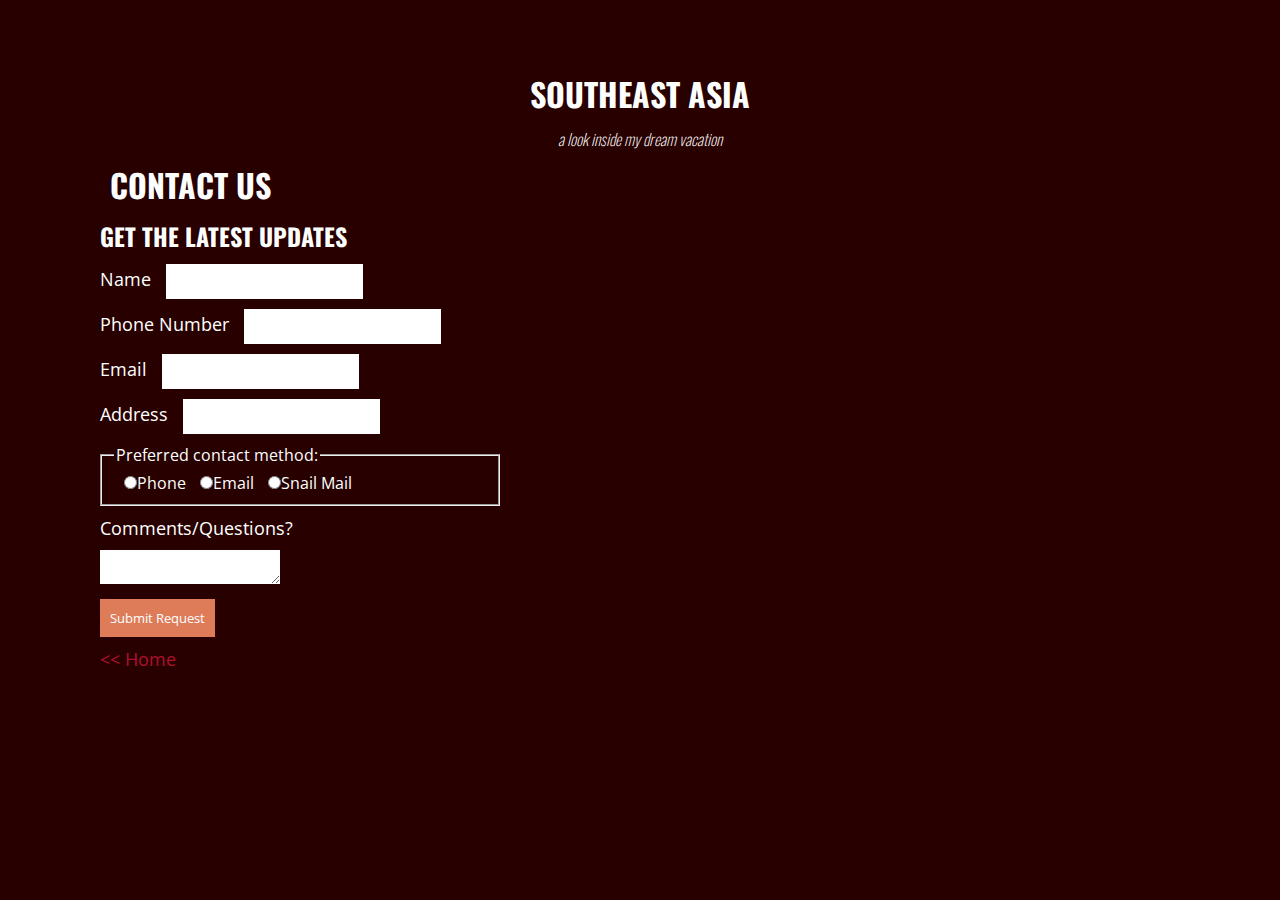
==== contact.html @ a0650d89 "Add contact.html page and its corresponding styles." ====
<!DOCTYPE html>
<html lang="en">

<head>
  <meta charset="UTF-8">
  <meta name="viewport" content="width=device-width, initial-scale=1.0">
  <meta http-equiv="X-UA-Compatible" content="ie=edge">
  <link href="https://fonts.googleapis.com/css2?family=Open+Sans&family=Oswald:wght@200&display=swap" rel="stylesheet"> 
  <link rel="stylesheet" href="styles.css" type="text/css">
  <title>Newsletter</title>
</head>

<body>

    <header>
        <h1 class="site-title">Southeast Asia</h1>
        <h2 class="subtitle">A look inside my dream vacation</h2>
    </header>
      
    <h1>Contact Us</h1>

 <h2>Get the latest updates</h2>
    <form>
        <p><label>Name <input type="text"></label></p>
        <p><label>Phone Number <input type="text"></label></p>
        <p><label>Email <input type="email"></label></p>
        <p><label>Address <input type="address"></label></p>
        <fieldset>
            <legend>Preferred contact method:</legend>
            <label><input type="radio" name="contact-type">Phone</label>
            <label><input type="radio" name="contact-type">Email</label>
            <label><input type="radio" name="contact-type">Snail Mail</label>
        </fieldset>
        <p><label>Comments/Questions?</label></p>
        <textarea></textarea>
        <p><button type="submit"> Submit Request</button></p>
    </form>
    <p><a href="index.html"><< Home</a></p>
        </body>
</html>
---- styles.css ----
:root {
  --sienna: #de7c5a;
  --dark_sienna: #280000;
  --rosewood: #570000;
  --upsdell_red: #b10f2e;
  --offwhite: #fdffff;
}

* {
    box-sizing: border-box;
    margin: 0;
  }
  
  body {
    padding: 50px;
    font-family: 'Open Sans', 'Gill Sans', 'Gill Sans MT', Calibri, 'Trebuchet MS', sans-serif;
    background: var(--dark_sienna);
    color: var(--offwhite);
    max-width: 1200px;
    margin: 0 auto;
    padding: 60px;
  }
  
  h1, h2, h3, h4, h5, h6 {
    font-family: 'Oswald', 'Segoe UI', Tahoma, Geneva, Verdana, sans-serif;
    margin: 0 0 5px 0;
    text-transform: uppercase;
  }
  
  h1 {
    margin: 10px;
  }

  li {
    margin: 5px 0;
  }
 .gallery p {
    margin: 0 0 20px 0;
  }

  p {
  font-size: 18px;
  margin-bottom: 10px;
  margin-top: 10px;
  max-width: 700px;

}

figure {
    margin: 15px 0;
    margin-left: 0;
  }

figcaption {
    font-size: .7rem;
    font-style: italic;
  }

figure > img {
    max-width: 500px;
    width: 75%;
    height: 75%;
  }
  
a {
    color: var(--upsdell_red);
    text-decoration: none;
  }

a:hover {
    color: var(--sienna);
  }

a:active {
    color: var(--sienna)
  }

.site-title {
    text-align: center;
  }
.subtitle {
    font-style: italic;
    font-size: 1rem;
    font-weight: 200;
    text-align: center;
    text-transform: lowercase;
  }
  
  /* GALLERY */
.close {
    background: none;
    font-family: 'Courier New';
    color: white;
    border: 1px solid white;
  }
  
.gallery {
    display: grid;
    max-width: 960px;
    margin: 0 auto;
    grid-template-columns: repeat(auto-fill, minmax(100px,500px));
    grid-auto-rows: 100px;
    grid-auto-flow: dense;
  }
  
.item {
    overflow: hidden;
    display: grid;
    grid-template-columns: 1;
    grid-template-rows: 1;
    padding: 1px;
  }
  
.item img {
    grid-column: 1 / -1;
    grid-row: 1 / -1;
    width: 100%;
    height: 100%;
    object-fit: cover;
  }
  
.item__overlay {
    background: rgba(233, 244, 229, 50%);
    grid-column: 1 / -1;
    grid-row: 1 / -1;
    position: relative;
    display: grid;
    justify-items: center;
    align-items: center;
    transition: 0.5s;
    transform: translateY(100%);
  }
  
.item__overlay button {
    background: none;
    border: 2px solid rgba(0, 0, 0, 0.4);
    color: rgba(0, 0, 0, 0.7);
    font-family: 'Courier New';
    text-transform: uppercase;
    background: rgba(0, 0, 0, 0, 0.4);
    padding: 5px;
  }
  
.item:hover .item__overlay {
  transform: translateY(0);
}
  
.item.v2 {
  grid-row: span 2;
}
  
.item.v3 {
  grid-row: span 3;
}
  
.item.v4 {
  grid-row: span 4;
}
  
.item.h2 {
  grid-column: span 2;
}
  
.item.h3 {
  grid-column: span 3;
}
  
.item.h4 {
  grid-column: span 4;
}
  
.overlay {
  position: fixed;
  background: rgba(0, 0, 0, 0.7);
  top: 0;
  right: 0;
  bottom: 0;
  left: 0;
  display: none;
  z-index: 2;
}
  
.overlay.open {
  display: grid;
}
  
.overlay .overlay-inner {
  background: #666;
  width: 700px;
  padding: 20px;
}
  
.overlay img {
  width: 100%;
}
  
  /* END GALLERY STYLES */

/* CONTACT styles */

input {
  margin-left: 10px;
  padding: 10px;
  border: none;
}

textarea {
  border: none;
}

fieldset {
  max-width: 400px;
}

button {
  padding: 10px;
  border: none;
  color: var(--offwhite);
  background-color: var(--sienna);
  font-family: 'Open Sans', 'Lucida Sans', 'Lucida Sans Regular', 'Lucida Grande', 'Lucida Sans Unicode', Geneva, Verdana, sans-serif;
}

button:hover {
  background-color: var(--dark_sienna);
  border: 1px solid var(--offwhite);
}
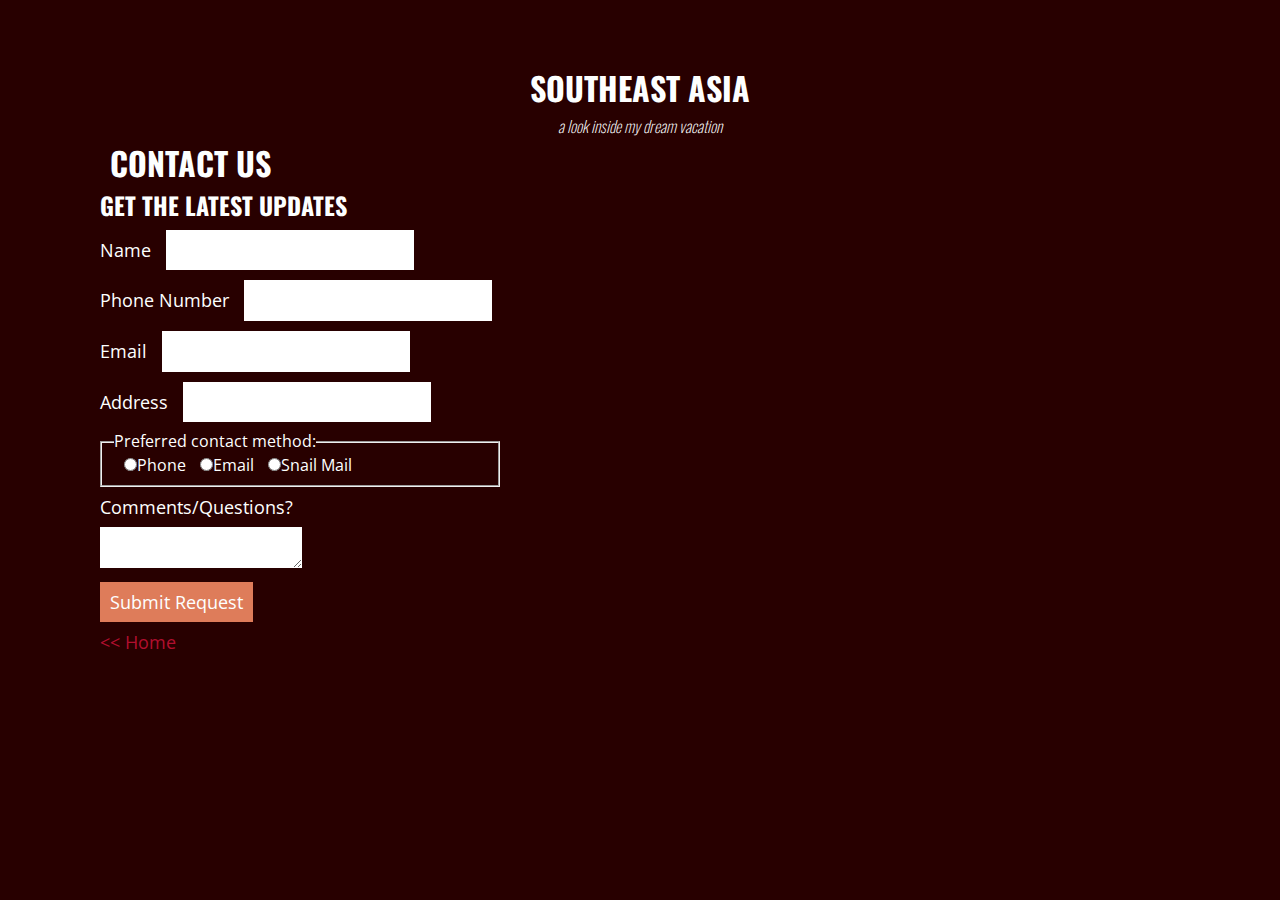
==== commit f1f00e97: "Add normalize stylesheet, transfer styles to 'small' stylesheet for mobile first development" ====
--- a/contact.html
+++ b/contact.html
@@ -3,10 +3,11 @@
 
 <head>
   <meta charset="UTF-8">
-  <meta name="viewport" content="width=device-width, initial-scale=1.0">
+  <meta name="viewport" content="width=device-width, initial-scale=1.0, maximum-scale=1">
   <meta http-equiv="X-UA-Compatible" content="ie=edge">
   <link href="https://fonts.googleapis.com/css2?family=Open+Sans&family=Oswald:wght@200&display=swap" rel="stylesheet"> 
-  <link rel="stylesheet" href="styles.css" type="text/css">
+  <link rel="stylesheet" href="assets/css/normalize.css" type="text/css">
+  <link rel="stylesheet" href="assets/css/small.css" type="text/css">
   <title>Newsletter</title>
 </head>
 
--- a/assets/css/small.css
+++ b/assets/css/small.css
@@ -0,0 +1,226 @@
+:root {
+  --sienna: #de7c5a;
+  --dark_sienna: #280000;
+  --rosewood: #570000;
+  --upsdell_red: #b10f2e;
+  --offwhite: #fdffff;
+}
+
+* {
+    box-sizing: border-box;
+    margin: 0;
+  }
+  
+  body {
+    padding: 50px;
+    font-family: 'Open Sans', 'Gill Sans', 'Gill Sans MT', Calibri, 'Trebuchet MS', sans-serif;
+    background: var(--dark_sienna);
+    color: var(--offwhite);
+    max-width: 1200px;
+    margin: 0 auto;
+    padding: 60px;
+  }
+  
+  h1, h2, h3, h4, h5, h6 {
+    font-family: 'Oswald', 'Segoe UI', Tahoma, Geneva, Verdana, sans-serif;
+    margin: 0 0 5px 0;
+    text-transform: uppercase;
+  }
+  
+  h1 {
+    margin: 10px;
+  }
+
+  li {
+    margin: 5px 0;
+  }
+ .gallery p {
+    margin: 0 0 20px 0;
+  }
+
+  p {
+  font-size: 18px;
+  margin-bottom: 10px;
+  margin-top: 10px;
+  max-width: 700px;
+
+}
+
+figure {
+    margin: 15px 0;
+    margin-left: 0;
+  }
+
+figcaption {
+    font-size: .7rem;
+    font-style: italic;
+  }
+
+figure > img {
+    max-width: 500px;
+    width: 75%;
+    height: 75%;
+  }
+  
+a {
+    color: var(--upsdell_red);
+    text-decoration: none;
+  }
+
+a:hover {
+    color: var(--sienna);
+  }
+
+a:active {
+    color: var(--sienna)
+  }
+
+.site-title {
+    text-align: center;
+  }
+.subtitle {
+    font-style: italic;
+    font-size: 1rem;
+    font-weight: 200;
+    text-align: center;
+    text-transform: lowercase;
+  }
+  
+  /* GALLERY */
+.close {
+    background: none;
+    font-family: 'Courier New';
+    color: white;
+    border: 1px solid white;
+  }
+  
+.gallery {
+    display: grid;
+    max-width: 960px;
+    margin: 0 auto;
+    grid-template-columns: repeat(auto-fill, minmax(100px,500px));
+    grid-auto-rows: 100px;
+    grid-auto-flow: dense;
+  }
+  
+.item {
+    overflow: hidden;
+    display: grid;
+    grid-template-columns: 1;
+    grid-template-rows: 1;
+    padding: 1px;
+  }
+  
+.item img {
+    grid-column: 1 / -1;
+    grid-row: 1 / -1;
+    width: 100%;
+    height: 100%;
+    object-fit: cover;
+  }
+  
+.item__overlay {
+    background: rgba(233, 244, 229, 50%);
+    grid-column: 1 / -1;
+    grid-row: 1 / -1;
+    position: relative;
+    display: grid;
+    justify-items: center;
+    align-items: center;
+    transition: 0.5s;
+    transform: translateY(100%);
+  }
+  
+.item__overlay button {
+    background: none;
+    border: 2px solid rgba(0, 0, 0, 0.4);
+    color: rgba(0, 0, 0, 0.7);
+    font-family: 'Courier New';
+    text-transform: uppercase;
+    background: rgba(0, 0, 0, 0, 0.4);
+    padding: 5px;
+  }
+  
+.item:hover .item__overlay {
+  transform: translateY(0);
+}
+  
+.item.v2 {
+  grid-row: span 2;
+}
+  
+.item.v3 {
+  grid-row: span 3;
+}
+  
+.item.v4 {
+  grid-row: span 4;
+}
+  
+.item.h2 {
+  grid-column: span 2;
+}
+  
+.item.h3 {
+  grid-column: span 3;
+}
+  
+.item.h4 {
+  grid-column: span 4;
+}
+  
+.overlay {
+  position: fixed;
+  background: rgba(0, 0, 0, 0.7);
+  top: 0;
+  right: 0;
+  bottom: 0;
+  left: 0;
+  display: none;
+  z-index: 2;
+}
+  
+.overlay.open {
+  display: grid;
+}
+  
+.overlay .overlay-inner {
+  background: #666;
+  width: 700px;
+  padding: 20px;
+}
+  
+.overlay img {
+  width: 100%;
+}
+  
+  /* END GALLERY STYLES */
+
+/* CONTACT styles */
+
+input {
+  margin-left: 10px;
+  padding: 10px;
+  border: none;
+}
+
+textarea {
+  border: none;
+}
+
+fieldset {
+  max-width: 400px;
+}
+
+button {
+  padding: 10px;
+  border: none;
+  color: var(--offwhite);
+  background-color: var(--sienna);
+  font-family: 'Open Sans', 'Lucida Sans', 'Lucida Sans Regular', 'Lucida Grande', 'Lucida Sans Unicode', Geneva, Verdana, sans-serif;
+}
+
+button:hover {
+  background-color: var(--dark_sienna);
+  border: 1px solid var(--offwhite);
+}